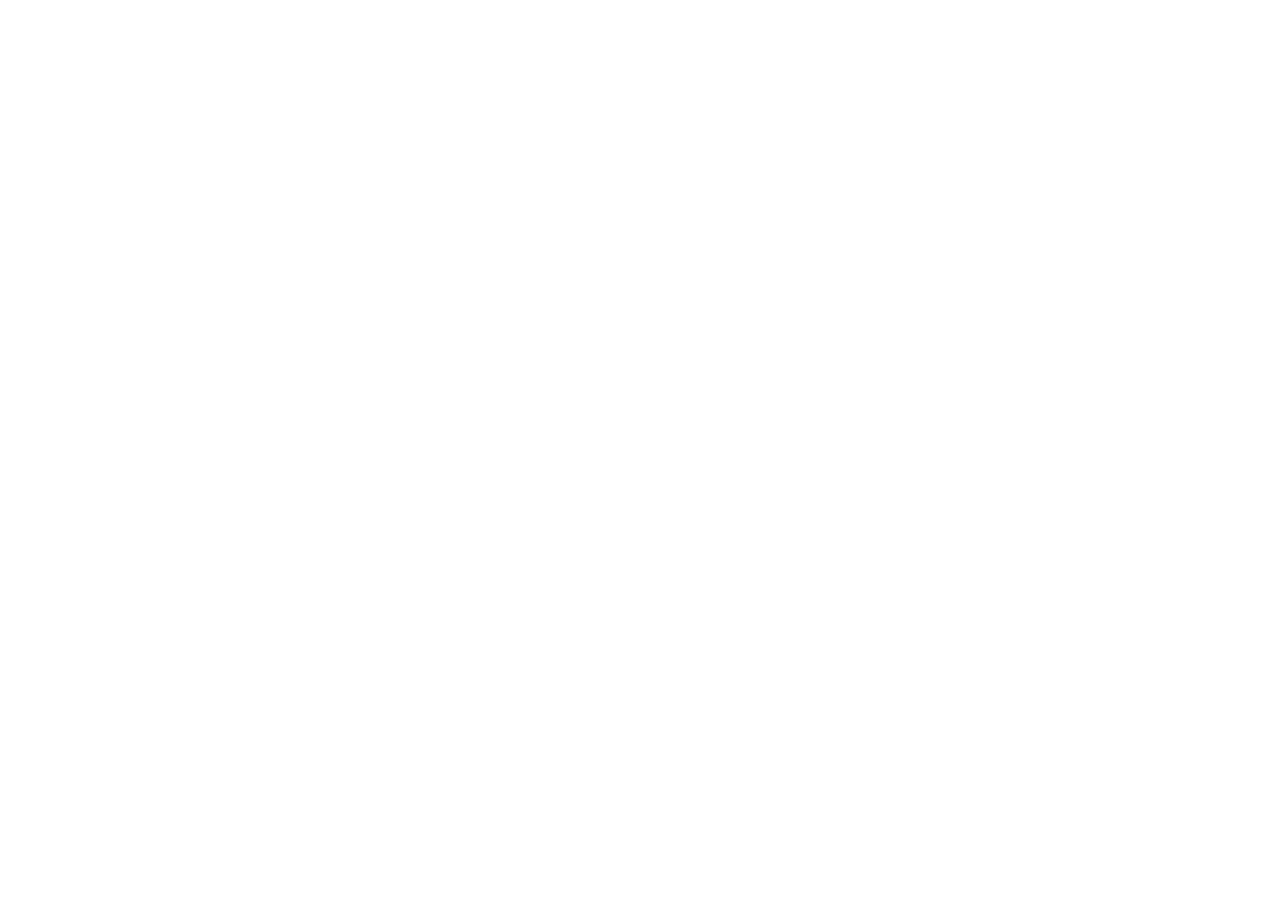
==== index.html @ 64e83c0a "post v1" ====
<!DOCTYPE html><html lang=en><head><meta charset=utf-8><meta http-equiv=X-UA-Compatible content="IE=edge"><meta name=viewport content="width=device-width,initial-scale=1"><title>장례박사</title><link rel=icon href=https://m.jrbaksa.com/favicon.ico><link link rel="shortcut icon" href=https://m.jrbaksa.com/favicon.ico><title>funeral-frontend</title><meta name=viewport content="width=device-width,initial-scale=1,user-scalable=no"><meta property=og:type content=website><meta property=og:url content=https://www.jrbaksa.com><meta property=og:title content=장례박사><meta property=og:description content=장례박사><meta property=og:image content=https://www.jrbaksa.com/static/landing/common/images/m_logo_kakao.png><link rel=stylesheet href="https://fonts.googleapis.com/css?family=Roboto:100,300,400,500,700,900"><link rel=stylesheet href=https://cdn.jsdelivr.net/npm/@mdi/font@latest/css/materialdesignicons.min.css><link href=/m/css/chunk-0b0626f0.8bf844c1.css rel=prefetch><link href=/m/css/chunk-1b5cc068.f72590a1.css rel=prefetch><link href=/m/css/chunk-24da87c1.d8154d3f.css rel=prefetch><link href=/m/css/chunk-324f24ba.ac8d24ae.css rel=prefetch><link href=/m/css/chunk-37227bd8.6fccff72.css rel=prefetch><link href=/m/css/chunk-392471de.20b08c1e.css rel=prefetch><link href=/m/css/chunk-3b14ad00.208f9e8d.css rel=prefetch><link href=/m/css/chunk-3ddb23e4.ac6ab724.css rel=prefetch><link href=/m/css/chunk-47838198.84edba00.css rel=prefetch><link href=/m/css/chunk-5c40723a.ffb0363c.css rel=prefetch><link href=/m/css/chunk-5ecc07e5.8b47e067.css rel=prefetch><link href=/m/css/chunk-7c6c3900.60efd050.css rel=prefetch><link href=/m/css/chunk-7da2439e.53c40865.css rel=prefetch><link href=/m/css/chunk-7dad086e.9b74ef5f.css rel=prefetch><link href=/m/css/chunk-9e951cae.8cddcb2e.css rel=prefetch><link href=/m/css/chunk-b3cd6488.1fead564.css rel=prefetch><link href=/m/css/chunk-d63197ca.8641c6bf.css rel=prefetch><link href=/m/css/chunk-f0847f64.df18e186.css rel=prefetch><link href=/m/css/chunk-fa2b9f4e.28f04fc0.css rel=prefetch><link href=/m/css/chunk-ffadf62e.f72590a1.css rel=prefetch><link href=/m/js/chunk-0b0626f0.ba60335a.js rel=prefetch><link href=/m/js/chunk-128cb126.71a43449.js rel=prefetch><link href=/m/js/chunk-12dea1ae.d7dc3bbc.js rel=prefetch><link href=/m/js/chunk-19951060.f2190540.js rel=prefetch><link href=/m/js/chunk-1b5cc068.975d566d.js rel=prefetch><link href=/m/js/chunk-23014b64.df64c2ef.js rel=prefetch><link href=/m/js/chunk-241d01a6.a55fc3e9.js rel=prefetch><link href=/m/js/chunk-24da87c1.3ffb8a22.js rel=prefetch><link href=/m/js/chunk-2d0cc2b0.87f9c394.js rel=prefetch><link href=/m/js/chunk-2d20f767.fbb11af3.js rel=prefetch><link href=/m/js/chunk-2d22cfd8.6599efc7.js rel=prefetch><link href=/m/js/chunk-324f24ba.b91add22.js rel=prefetch><link href=/m/js/chunk-37227bd8.5c61628b.js rel=prefetch><link href=/m/js/chunk-392471de.b16ecadf.js rel=prefetch><link href=/m/js/chunk-3b14ad00.588fe7ea.js rel=prefetch><link href=/m/js/chunk-3ddb23e4.07da2152.js rel=prefetch><link href=/m/js/chunk-3e9aa213.7c4fc1db.js rel=prefetch><link href=/m/js/chunk-3e9af84b.23733af4.js rel=prefetch><link href=/m/js/chunk-3eb042a9.fa654601.js rel=prefetch><link href=/m/js/chunk-3eb0f118.d015db61.js rel=prefetch><link href=/m/js/chunk-4111ca04.18b8c4dd.js rel=prefetch><link href=/m/js/chunk-47838198.18bde3c8.js rel=prefetch><link href=/m/js/chunk-555b5b51.4950e1c7.js rel=prefetch><link href=/m/js/chunk-569e15b0.de06e04e.js rel=prefetch><link href=/m/js/chunk-5c40723a.0716d2e9.js rel=prefetch><link href=/m/js/chunk-5ecc07e5.96bfe0cd.js rel=prefetch><link href=/m/js/chunk-6960cef9.a9d35494.js rel=prefetch><link href=/m/js/chunk-6c724550.ca044e3d.js rel=prefetch><link href=/m/js/chunk-77c6c942.1552949f.js rel=prefetch><link href=/m/js/chunk-7c6c3900.4948effa.js rel=prefetch><link href=/m/js/chunk-7da2439e.1a8d9266.js rel=prefetch><link href=/m/js/chunk-7dad086e.1273b792.js rel=prefetch><link href=/m/js/chunk-854c048e.87d543b9.js rel=prefetch><link href=/m/js/chunk-93c73d1e.c103793d.js rel=prefetch><link href=/m/js/chunk-9e951cae.29104e18.js rel=prefetch><link href=/m/js/chunk-ac641bbc.21561b0a.js rel=prefetch><link href=/m/js/chunk-b3a816b0.2390be21.js rel=prefetch><link href=/m/js/chunk-b3cd6488.c6a5691d.js rel=prefetch><link href=/m/js/chunk-d63197ca.79742e0c.js rel=prefetch><link href=/m/js/chunk-f0847f64.4d0c17e6.js rel=prefetch><link href=/m/js/chunk-f8242e02.8fc93f52.js rel=prefetch><link href=/m/js/chunk-f8953d90.56d576c8.js rel=prefetch><link href=/m/js/chunk-fa2b9f4e.f7767f58.js rel=prefetch><link href=/m/js/chunk-ffadf62e.e372f5d8.js rel=prefetch><link href=/m/css/app.a84fbe41.css rel=preload as=style><link href=/m/css/chunk-vendors.5c224faf.css rel=preload as=style><link href=/m/js/app.1e7178ca.js rel=preload as=script><link href=/m/js/chunk-vendors.bc0fc314.js rel=preload as=script><link href=/m/css/chunk-vendors.5c224faf.css rel=stylesheet><link href=/m/css/app.a84fbe41.css rel=stylesheet></head><body><noscript><strong>We're sorry but funeral-frontend doesn't work properly without JavaScript enabled. Please enable it to continue.</strong></noscript><div id=app></div><script src=/m/js/chunk-vendors.bc0fc314.js></script><script src=/m/js/app.1e7178ca.js></script></body></html>
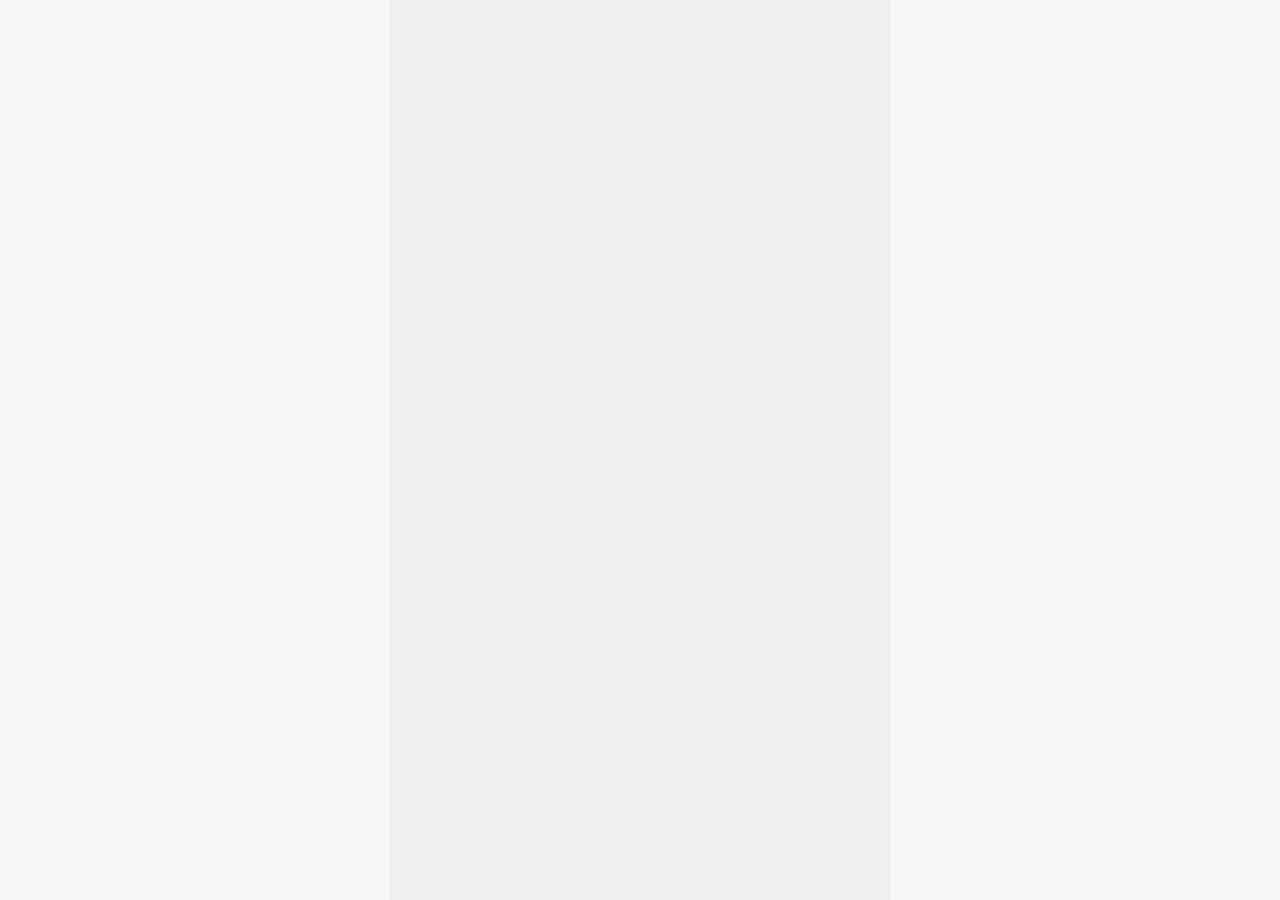
==== commit 83d5a45e: "급한 오류 해결" ====
--- a/index.html
+++ b/index.html
@@ -1 +1 @@
-<!DOCTYPE html><html lang=en><head><meta charset=utf-8><meta http-equiv=X-UA-Compatible content="IE=edge"><meta name=viewport content="width=device-width,initial-scale=1"><title>장례박사</title><link rel=icon href=https://m.jrbaksa.com/favicon.ico><link link rel="shortcut icon" href=https://m.jrbaksa.com/favicon.ico><title>funeral-frontend</title><meta name=viewport content="width=device-width,initial-scale=1,user-scalable=no"><meta property=og:type content=website><meta property=og:url content=https://www.jrbaksa.com><meta property=og:title content=장례박사><meta property=og:description content=장례박사><meta property=og:image content=https://www.jrbaksa.com/static/landing/common/images/m_logo_kakao.png><link rel=stylesheet href="https://fonts.googleapis.com/css?family=Roboto:100,300,400,500,700,900"><link rel=stylesheet href=https://cdn.jsdelivr.net/npm/@mdi/font@latest/css/materialdesignicons.min.css><link href=/m/css/chunk-0b0626f0.8bf844c1.css rel=prefetch><link href=/m/css/chunk-1b5cc068.f72590a1.css rel=prefetch><link href=/m/css/chunk-24da87c1.d8154d3f.css rel=prefetch><link href=/m/css/chunk-324f24ba.ac8d24ae.css rel=prefetch><link href=/m/css/chunk-37227bd8.6fccff72.css rel=prefetch><link href=/m/css/chunk-392471de.20b08c1e.css rel=prefetch><link href=/m/css/chunk-3b14ad00.208f9e8d.css rel=prefetch><link href=/m/css/chunk-3ddb23e4.ac6ab724.css rel=prefetch><link href=/m/css/chunk-47838198.84edba00.css rel=prefetch><link href=/m/css/chunk-5c40723a.ffb0363c.css rel=prefetch><link href=/m/css/chunk-5ecc07e5.8b47e067.css rel=prefetch><link href=/m/css/chunk-7c6c3900.60efd050.css rel=prefetch><link href=/m/css/chunk-7da2439e.53c40865.css rel=prefetch><link href=/m/css/chunk-7dad086e.9b74ef5f.css rel=prefetch><link href=/m/css/chunk-9e951cae.8cddcb2e.css rel=prefetch><link href=/m/css/chunk-b3cd6488.1fead564.css rel=prefetch><link href=/m/css/chunk-d63197ca.8641c6bf.css rel=prefetch><link href=/m/css/chunk-f0847f64.df18e186.css rel=prefetch><link href=/m/css/chunk-fa2b9f4e.28f04fc0.css rel=prefetch><link href=/m/css/chunk-ffadf62e.f72590a1.css rel=prefetch><link href=/m/js/chunk-0b0626f0.ba60335a.js rel=prefetch><link href=/m/js/chunk-128cb126.71a43449.js rel=prefetch><link href=/m/js/chunk-12dea1ae.d7dc3bbc.js rel=prefetch><link href=/m/js/chunk-19951060.f2190540.js rel=prefetch><link href=/m/js/chunk-1b5cc068.975d566d.js rel=prefetch><link href=/m/js/chunk-23014b64.df64c2ef.js rel=prefetch><link href=/m/js/chunk-241d01a6.a55fc3e9.js rel=prefetch><link href=/m/js/chunk-24da87c1.3ffb8a22.js rel=prefetch><link href=/m/js/chunk-2d0cc2b0.87f9c394.js rel=prefetch><link href=/m/js/chunk-2d20f767.fbb11af3.js rel=prefetch><link href=/m/js/chunk-2d22cfd8.6599efc7.js rel=prefetch><link href=/m/js/chunk-324f24ba.b91add22.js rel=prefetch><link href=/m/js/chunk-37227bd8.5c61628b.js rel=prefetch><link href=/m/js/chunk-392471de.b16ecadf.js rel=prefetch><link href=/m/js/chunk-3b14ad00.588fe7ea.js rel=prefetch><link href=/m/js/chunk-3ddb23e4.07da2152.js rel=prefetch><link href=/m/js/chunk-3e9aa213.7c4fc1db.js rel=prefetch><link href=/m/js/chunk-3e9af84b.23733af4.js rel=prefetch><link href=/m/js/chunk-3eb042a9.fa654601.js rel=prefetch><link href=/m/js/chunk-3eb0f118.d015db61.js rel=prefetch><link href=/m/js/chunk-4111ca04.18b8c4dd.js rel=prefetch><link href=/m/js/chunk-47838198.18bde3c8.js rel=prefetch><link href=/m/js/chunk-555b5b51.4950e1c7.js rel=prefetch><link href=/m/js/chunk-569e15b0.de06e04e.js rel=prefetch><link href=/m/js/chunk-5c40723a.0716d2e9.js rel=prefetch><link href=/m/js/chunk-5ecc07e5.96bfe0cd.js rel=prefetch><link href=/m/js/chunk-6960cef9.a9d35494.js rel=prefetch><link href=/m/js/chunk-6c724550.ca044e3d.js rel=prefetch><link href=/m/js/chunk-77c6c942.1552949f.js rel=prefetch><link href=/m/js/chunk-7c6c3900.4948effa.js rel=prefetch><link href=/m/js/chunk-7da2439e.1a8d9266.js rel=prefetch><link href=/m/js/chunk-7dad086e.1273b792.js rel=prefetch><link href=/m/js/chunk-854c048e.87d543b9.js rel=prefetch><link href=/m/js/chunk-93c73d1e.c103793d.js rel=prefetch><link href=/m/js/chunk-9e951cae.29104e18.js rel=prefetch><link href=/m/js/chunk-ac641bbc.21561b0a.js rel=prefetch><link href=/m/js/chunk-b3a816b0.2390be21.js rel=prefetch><link href=/m/js/chunk-b3cd6488.c6a5691d.js rel=prefetch><link href=/m/js/chunk-d63197ca.79742e0c.js rel=prefetch><link href=/m/js/chunk-f0847f64.4d0c17e6.js rel=prefetch><link href=/m/js/chunk-f8242e02.8fc93f52.js rel=prefetch><link href=/m/js/chunk-f8953d90.56d576c8.js rel=prefetch><link href=/m/js/chunk-fa2b9f4e.f7767f58.js rel=prefetch><link href=/m/js/chunk-ffadf62e.e372f5d8.js rel=prefetch><link href=/m/css/app.a84fbe41.css rel=preload as=style><link href=/m/css/chunk-vendors.5c224faf.css rel=preload as=style><link href=/m/js/app.1e7178ca.js rel=preload as=script><link href=/m/js/chunk-vendors.bc0fc314.js rel=preload as=script><link href=/m/css/chunk-vendors.5c224faf.css rel=stylesheet><link href=/m/css/app.a84fbe41.css rel=stylesheet></head><body><noscript><strong>We're sorry but funeral-frontend doesn't work properly without JavaScript enabled. Please enable it to continue.</strong></noscript><div id=app></div><script src=/m/js/chunk-vendors.bc0fc314.js></script><script src=/m/js/app.1e7178ca.js></script></body></html>+<!DOCTYPE html><html lang=en><head><meta charset=utf-8><meta http-equiv=X-UA-Compatible content="IE=edge"><meta name=viewport content="width=device-width,initial-scale=1"><title>장례박사</title><link rel=icon href=https://m.jrbaksa.com/favicon.ico><link link rel="shortcut icon" href=https://m.jrbaksa.com/favicon.ico><title>funeral-frontend</title><meta name=viewport content="width=device-width,initial-scale=1,user-scalable=no"><meta property=og:type content=website><meta property=og:url content=https://www.jrbaksa.com><meta property=og:title content=장례박사><meta property=og:description content=장례박사><meta property=og:image content=https://www.jrbaksa.com/static/landing/common/images/m_logo_kakao.png><link rel=stylesheet href="https://fonts.googleapis.com/css?family=Roboto:100,300,400,500,700,900"><link rel=stylesheet href=https://cdn.jsdelivr.net/npm/@mdi/font@latest/css/materialdesignicons.min.css><link href=/m/css/chunk-0b0626f0.8bf844c1.css rel=prefetch><link href=/m/css/chunk-1b5cc068.f72590a1.css rel=prefetch><link href=/m/css/chunk-24da87c1.d8154d3f.css rel=prefetch><link href=/m/css/chunk-324f24ba.ac8d24ae.css rel=prefetch><link href=/m/css/chunk-37227bd8.6fccff72.css rel=prefetch><link href=/m/css/chunk-392471de.20b08c1e.css rel=prefetch><link href=/m/css/chunk-3b14ad00.208f9e8d.css rel=prefetch><link href=/m/css/chunk-3ddb23e4.ac6ab724.css rel=prefetch><link href=/m/css/chunk-47838198.84edba00.css rel=prefetch><link href=/m/css/chunk-5c40723a.ffb0363c.css rel=prefetch><link href=/m/css/chunk-5ecc07e5.8b47e067.css rel=prefetch><link href=/m/css/chunk-7c6c3900.60efd050.css rel=prefetch><link href=/m/css/chunk-7da2439e.53c40865.css rel=prefetch><link href=/m/css/chunk-7dad086e.9b74ef5f.css rel=prefetch><link href=/m/css/chunk-9e951cae.8cddcb2e.css rel=prefetch><link href=/m/css/chunk-b3cd6488.1fead564.css rel=prefetch><link href=/m/css/chunk-d63197ca.8641c6bf.css rel=prefetch><link href=/m/css/chunk-f0847f64.df18e186.css rel=prefetch><link href=/m/css/chunk-fa2b9f4e.28f04fc0.css rel=prefetch><link href=/m/css/chunk-ffadf62e.f72590a1.css rel=prefetch><link href=/m/js/chunk-0b0626f0.ba60335a.js rel=prefetch><link href=/m/js/chunk-128cb126.71a43449.js rel=prefetch><link href=/m/js/chunk-12dea1ae.d7dc3bbc.js rel=prefetch><link href=/m/js/chunk-19951060.f2190540.js rel=prefetch><link href=/m/js/chunk-1b5cc068.975d566d.js rel=prefetch><link href=/m/js/chunk-23014b64.df64c2ef.js rel=prefetch><link href=/m/js/chunk-241d01a6.a55fc3e9.js rel=prefetch><link href=/m/js/chunk-24da87c1.3ffb8a22.js rel=prefetch><link href=/m/js/chunk-2d0cc2b0.a403bb5a.js rel=prefetch><link href=/m/js/chunk-2d20f767.fbb11af3.js rel=prefetch><link href=/m/js/chunk-2d22cfd8.6599efc7.js rel=prefetch><link href=/m/js/chunk-324f24ba.b91add22.js rel=prefetch><link href=/m/js/chunk-37227bd8.5c61628b.js rel=prefetch><link href=/m/js/chunk-392471de.b16ecadf.js rel=prefetch><link href=/m/js/chunk-3b14ad00.3864fe6a.js rel=prefetch><link href=/m/js/chunk-3ddb23e4.07da2152.js rel=prefetch><link href=/m/js/chunk-3e9aa213.7c4fc1db.js rel=prefetch><link href=/m/js/chunk-3e9af84b.23733af4.js rel=prefetch><link href=/m/js/chunk-3eb042a9.12c7b703.js rel=prefetch><link href=/m/js/chunk-3eb0f118.d015db61.js rel=prefetch><link href=/m/js/chunk-4111ca04.8a57d6a9.js rel=prefetch><link href=/m/js/chunk-47838198.18bde3c8.js rel=prefetch><link href=/m/js/chunk-555b5b51.4950e1c7.js rel=prefetch><link href=/m/js/chunk-569e15b0.de06e04e.js rel=prefetch><link href=/m/js/chunk-5c40723a.0716d2e9.js rel=prefetch><link href=/m/js/chunk-5ecc07e5.96bfe0cd.js rel=prefetch><link href=/m/js/chunk-6960cef9.a9d35494.js rel=prefetch><link href=/m/js/chunk-6c724550.0a30bb7a.js rel=prefetch><link href=/m/js/chunk-77c6c942.1552949f.js rel=prefetch><link href=/m/js/chunk-7c6c3900.02ba74ac.js rel=prefetch><link href=/m/js/chunk-7da2439e.acba4044.js rel=prefetch><link href=/m/js/chunk-7dad086e.1273b792.js rel=prefetch><link href=/m/js/chunk-854c048e.87d543b9.js rel=prefetch><link href=/m/js/chunk-93c73d1e.c103793d.js rel=prefetch><link href=/m/js/chunk-9e951cae.29104e18.js rel=prefetch><link href=/m/js/chunk-ac641bbc.21561b0a.js rel=prefetch><link href=/m/js/chunk-b3a816b0.2390be21.js rel=prefetch><link href=/m/js/chunk-b3cd6488.c6a5691d.js rel=prefetch><link href=/m/js/chunk-d63197ca.79742e0c.js rel=prefetch><link href=/m/js/chunk-f0847f64.ae6dca30.js rel=prefetch><link href=/m/js/chunk-f8242e02.8fc93f52.js rel=prefetch><link href=/m/js/chunk-f8953d90.56d576c8.js rel=prefetch><link href=/m/js/chunk-fa2b9f4e.f7767f58.js rel=prefetch><link href=/m/js/chunk-ffadf62e.e372f5d8.js rel=prefetch><link href=/m/css/app.a84fbe41.css rel=preload as=style><link href=/m/css/chunk-vendors.5c224faf.css rel=preload as=style><link href=/m/js/app.b30a4ec6.js rel=preload as=script><link href=/m/js/chunk-vendors.72f5ae57.js rel=preload as=script><link href=/m/css/chunk-vendors.5c224faf.css rel=stylesheet><link href=/m/css/app.a84fbe41.css rel=stylesheet></head><body><noscript><strong>We're sorry but funeral-frontend doesn't work properly without JavaScript enabled. Please enable it to continue.</strong></noscript><div id=app></div><script src=/m/js/chunk-vendors.72f5ae57.js></script><script src=/m/js/app.b30a4ec6.js></script></body></html>